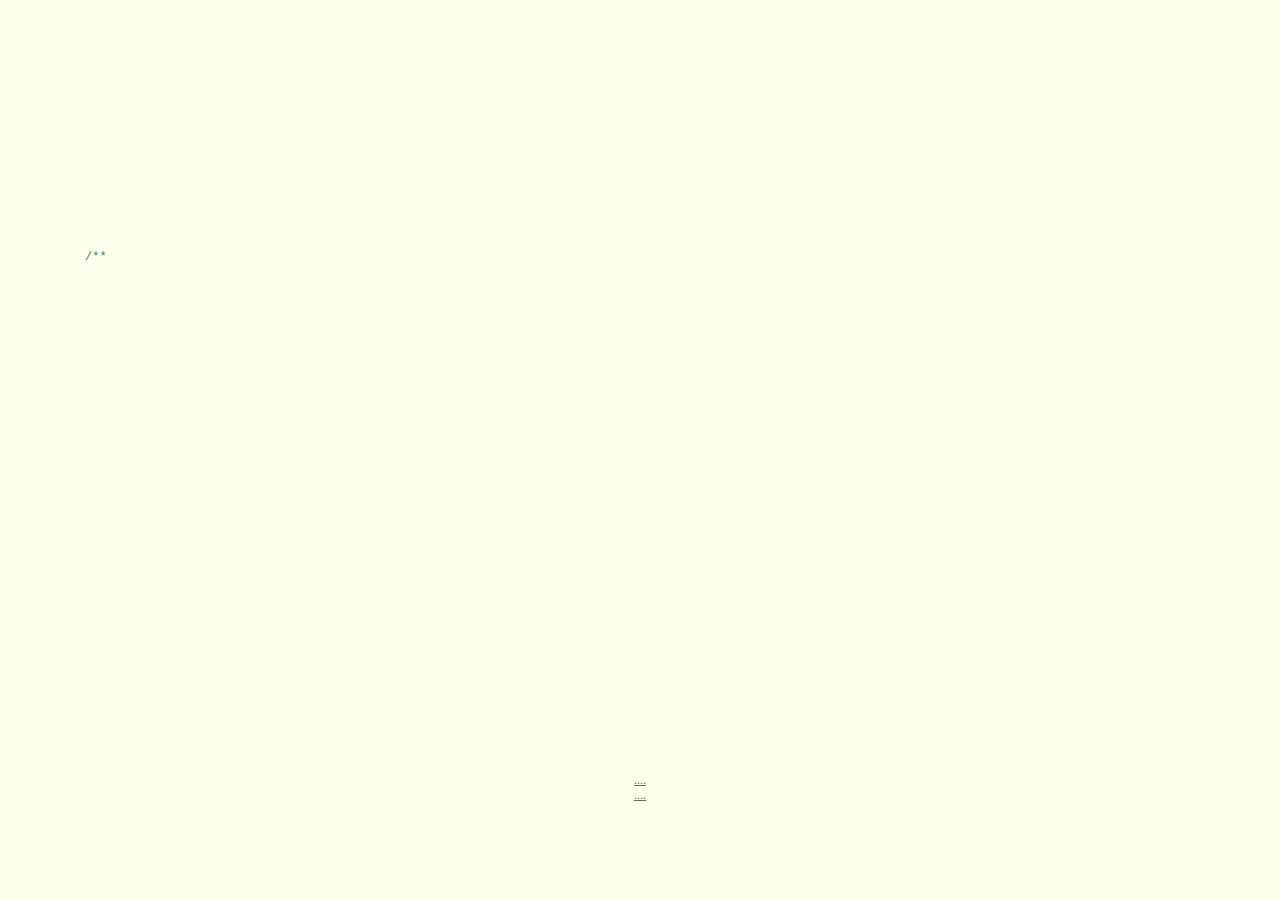
==== heart.html @ e0f0bf75 "完美收官" ====
<!DOCTYPE html PUBLIC "-//W3C//DTD XHTML 1.0 Transitional//EN" "http://www.w3.org/TR/xhtml1/DTD/xhtml1-transitional.dtd">
<html xmlns="http://www.w3.org/1999/xhtml">
<head>
<meta http-equiv="Content-Type" content="text/html; charset=utf-8" />
<!-- <meta name="viewport" content="width=device-width, initial-scale=1.0, maximum-scale=1.0, user-scalable=0,user-scalable=no,minimal-ui"> -->

<title>呀哈，哦呦呵</title>

<style type="text/css">
@font-face {
	font-family: digit;
	src: url('digital-7_mono.ttf') format("truetype");
}
</style>

<link href="css/default.css" type="text/css" rel="stylesheet">
<script type="text/javascript" src="js/jquery.js"></script>
<script type="text/javascript" src="js/garden.js"></script>
<script type="text/javascript" src="js/functions.js"></script>

</head>

<body>

<div id="mainDiv">
	<div id="content">
		<div id="code">
			<span class="comments">/**</span><br />
			<span class="space"/><span class="comments">*说点啥呢,</span><br />
			<span class="space"/><span class="comments">*嗯呐.</span><br />
			<span class="space"/><span class="comments">*/</span><br />
			Boy name = <span class="keyword">Mr</span>QIAN<br />
			Girl name = <span class="keyword">Mrs</span> ZHANG<br />
			<span class="comments">// Fall in love river. </span><br />
			The boy love the girl;<br />
			<span class="comments">// They love each other.</span><br />
			The girl loved the boy;<br />
			<span class="comments">// AS time goes on.</span><br />
			The boy can not be separated the girl;<br />
			<span class="comments">// At the same time.</span><br />
			The girl can not be separated the boy;<br />
			<span class="comments">// Both wind and snow all over the sky.</span><br />
			<span class="comments">// Reach old age.</span><br />
			<span class="keyword">The boy</span> very <span class="keyword">happy</span>;<br />
			<span class="keyword">The girl</span> is also very <span class="keyword">happy</span>;<br />
			<span class="placeholder"/><span class="comments">// Whether it is right now</span><br />
			<span class="placeholder"/><span class="comments">// Still in the distant future.</span><br />
			<span class="placeholder"/>The boy has but one dream;<br />
			<span class="comments">// The boy wants the girl could well have been happy.</span><br />
			<br>
			<br>
			I want to say:<br />
			Baby, I love you forever;<br />
		</div>
		<div id="loveHeart">
			<canvas id="garden"></canvas>
			<div id="words">
				<div id="messages">
					从此记录我们相爱在一起的时光。
					<div id="elapseClock"></div>
				</div>
				<div id="loveu">
					爱你直到永永远远。<br/>
					<div class="signature">- 爱你的人</div>
				</div>
			</div>
		</div>
	</div>
	<div id="copyright">
		<a href="#">....</a><br />
		<a href="#">....</a><br />
		
	</div>
</div>

<script type="text/javascript">
var offsetX = $("#loveHeart").width() / 2;
var offsetY = $("#loveHeart").height() / 2 - 55;
var together = new Date();
together.setFullYear(2018, 8, 9);
together.setHours(20);
together.setMinutes(0);
together.setSeconds(0);
together.setMilliseconds(0);

if (!document.createElement('canvas').getContext) {
	var msg = document.createElement("div");
	msg.id = "errorMsg";
	msg.innerHTML = "Your browser doesn't support HTML5!<br/>Recommend use Chrome 14+/IE 9+/Firefox 7+/Safari 4+"; 
	document.body.appendChild(msg);
	$("#code").css("display", "none")
	$("#copyright").css("position", "absolute");
	$("#copyright").css("bottom", "10px");
	document.execCommand("stop");
} else {
	setTimeout(function () {
		startHeartAnimation();
	}, 1000);
	timeElapse(together);
	setInterval(function () {
		timeElapse(together);
	}, 500);

	adjustCodePosition();
	$("#code").typewriter();
}
</script>

</body>
</html>
---- css/default.css ----
body{margin:0;padding:0;background:#ffe;font-size:12px;overflow:auto}
#mainDiv{width:100%;height:100%}
#loveHeart{float:left;width:670px;height:625px}
#garden{width:100%;height:100%}
#elapseClock{text-align:right;font-size:18px;margin-top:10px;margin-bottom:10px}
#words{font-family:"sans-serif";width:500px;font-size:24px;color:#666}
#messages{display:none}
#elapseClock .digit{font-family:"digit";font-size:36px}
#loveu{padding:5px;font-size:22px;margin-top:80px;margin-right:120px;text-align:right;display:none}
#loveu .signature{margin-top:10px;font-size:20px;font-style:italic}
#clickSound{display:none}
#code{float:left;width:440px;height:400px;color:#333;font-family:"Consolas","Monaco","Bitstream Vera Sans Mono","Courier New","sans-serif";font-size:12px}
#code .string{color:#2a36ff}
#code .keyword{color:#7f0055;font-weight:bold}
#code .placeholder{margin-left:15px}#code .space{margin-left:7px}
#code .comments{color:#3f7f5f}
#copyright{margin-top:10px;text-align:center;width:100%;color:#666}
#errorMsg{width:100%;text-align:center;font-size:24px;position:absolute;top:100px;left:0}
#copyright a{color:#666}
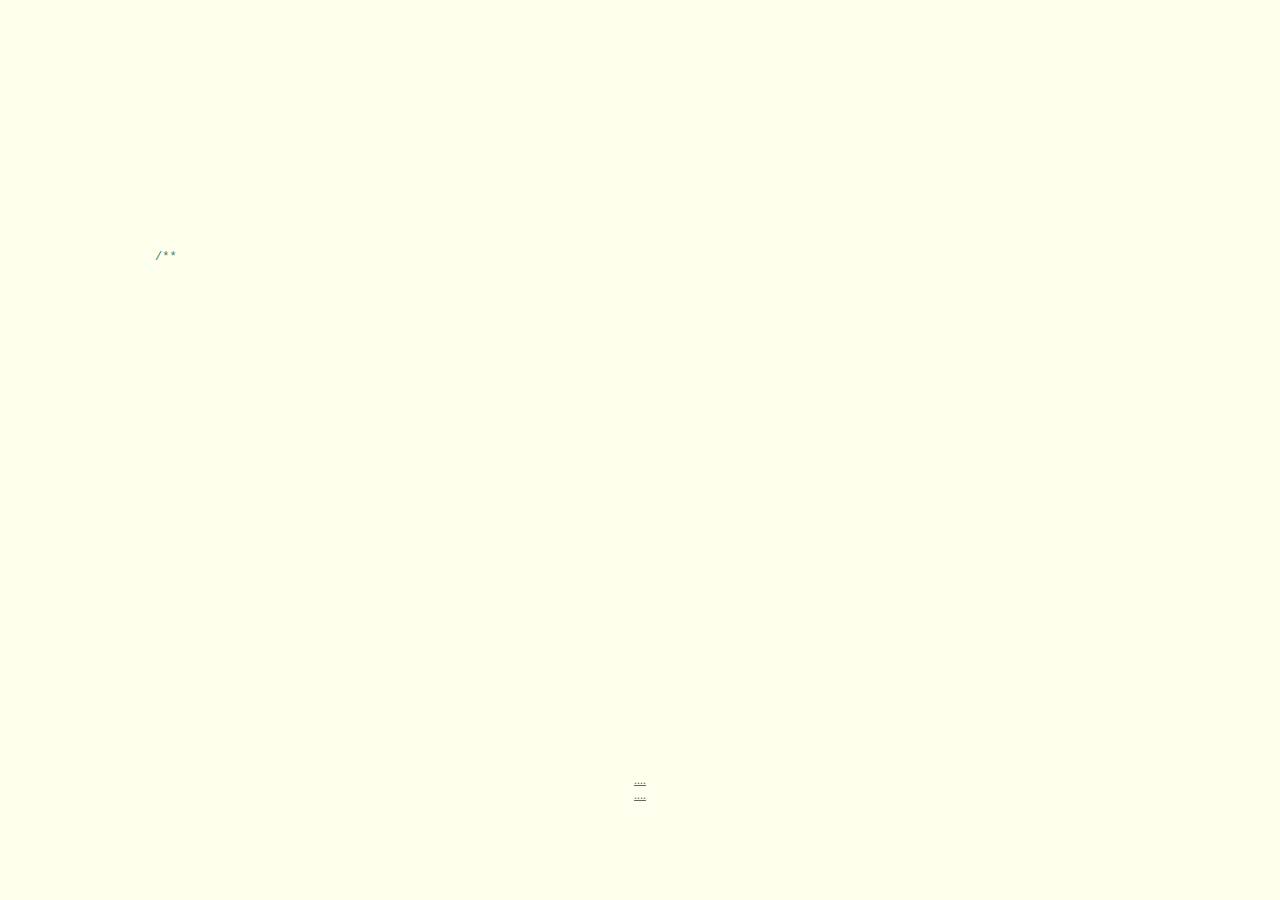
==== commit 63b31008: "完美收官" ====
--- a/css/default.css
+++ b/css/default.css
@@ -9,7 +9,7 @@
 #loveu{padding:5px;font-size:22px;margin-top:80px;margin-right:120px;text-align:right;display:none}
 #loveu .signature{margin-top:10px;font-size:20px;font-style:italic}
 #clickSound{display:none}
-#code{float:left;width:440px;height:400px;color:#333;font-family:"Consolas","Monaco","Bitstream Vera Sans Mono","Courier New","sans-serif";font-size:12px}
+#code{float:left;width:300px;height:400px;color:#333;font-family:"Consolas","Monaco","Bitstream Vera Sans Mono","Courier New","sans-serif";font-size:12px}
 #code .string{color:#2a36ff}
 #code .keyword{color:#7f0055;font-weight:bold}
 #code .placeholder{margin-left:15px}#code .space{margin-left:7px}
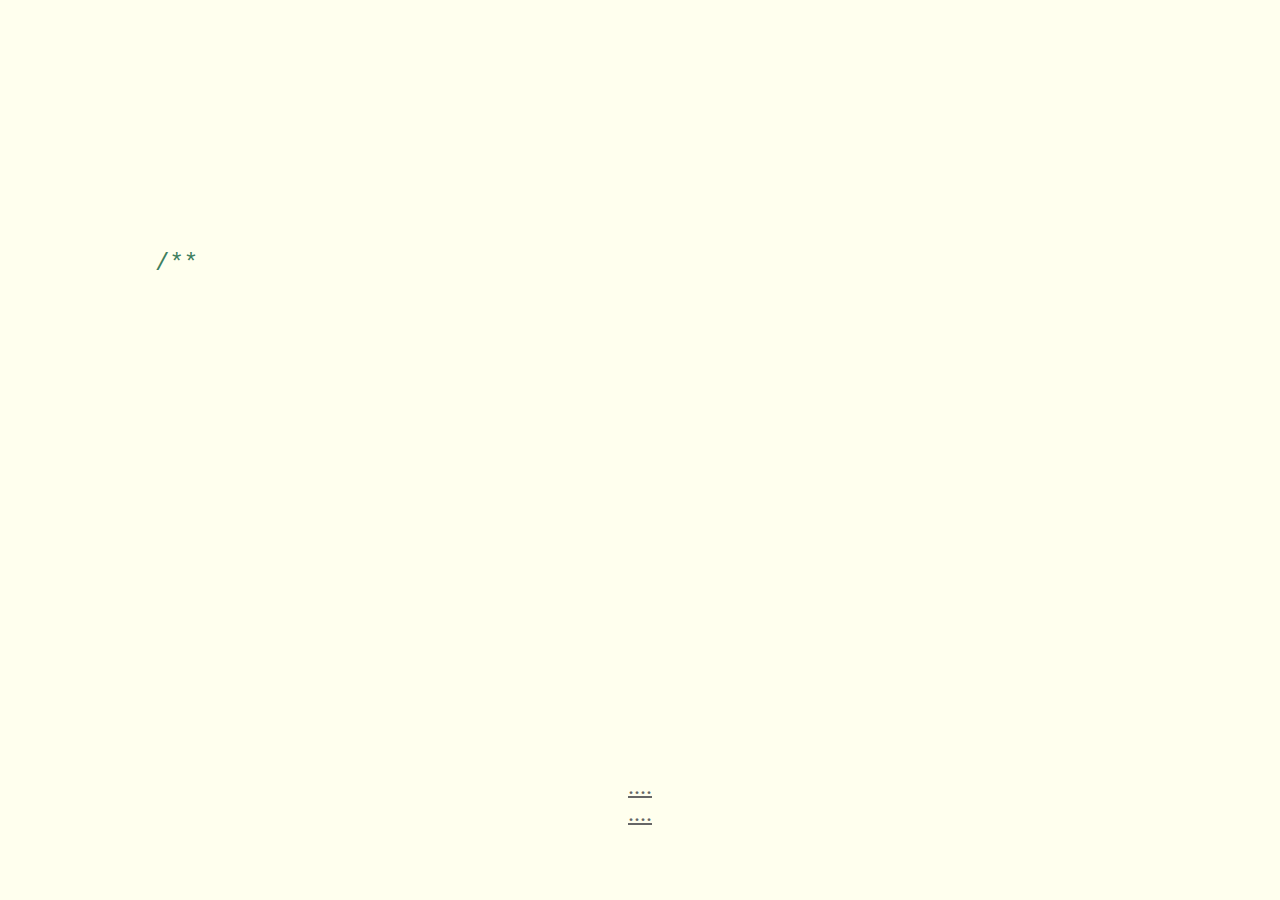
==== commit 8a1a7802: "完美收官" ====
--- a/heart.html
+++ b/heart.html
@@ -76,13 +76,20 @@
 <script type="text/javascript">
 var offsetX = $("#loveHeart").width() / 2;
 var offsetY = $("#loveHeart").height() / 2 - 55;
-var together = new Date();
-together.setFullYear(2018, 8, 9);
-together.setHours(20);
-together.setMinutes(0);
-together.setSeconds(0);
-together.setMilliseconds(0);
-
+// var together = new Date();
+// together.setFullYear(2018, 8, 9);
+// together.setHours(20);
+// together.setMinutes(0);
+// together.setSeconds(0);
+// together.setMilliseconds(0);
+function getTimeByUtc (time,isTimeStemp ) {
+	let date = new Date(time)
+    if (isTimeStemp) return date.getTime()
+    let year = date.getFullYear()
+    let month = (date.getMonth() + 1) < 10 ? '0' + (date.getMonth() + 1) : (date.getMonth() + 1)
+    let day = (date.getDate() + 1) < 10 ? '0' + date.getDate() : date.getDate()
+    return `${year},${month},${day}`
+}
 if (!document.createElement('canvas').getContext) {
 	var msg = document.createElement("div");
 	msg.id = "errorMsg";
@@ -95,10 +102,10 @@
 } else {
 	setTimeout(function () {
 		startHeartAnimation();
-	}, 1000);
-	timeElapse(together);
+	}, 4000);
+	timeElapse(getTimeByUtc(new Date()));
 	setInterval(function () {
-		timeElapse(together);
+		timeElapse(getTimeByUtc(new Date()));
 	}, 500);
 
 	adjustCodePosition();
--- a/css/default.css
+++ b/css/default.css
@@ -1,15 +1,15 @@
-body{margin:0;padding:0;background:#ffe;font-size:12px;overflow:auto}
+body{margin:0;padding:0;background:#ffe;font-size:24px;overflow:auto}
 #mainDiv{width:100%;height:100%}
 #loveHeart{float:left;width:670px;height:625px}
 #garden{width:100%;height:100%}
-#elapseClock{text-align:right;font-size:18px;margin-top:10px;margin-bottom:10px}
+#elapseClock{text-align:right;font-size:24px;margin-top:10px;margin-bottom:10px}
 #words{font-family:"sans-serif";width:500px;font-size:24px;color:#666}
 #messages{display:none}
 #elapseClock .digit{font-family:"digit";font-size:36px}
 #loveu{padding:5px;font-size:22px;margin-top:80px;margin-right:120px;text-align:right;display:none}
-#loveu .signature{margin-top:10px;font-size:20px;font-style:italic}
+#loveu .signature{margin-top:10px;font-size:24px;font-style:italic}
 #clickSound{display:none}
-#code{float:left;width:300px;height:400px;color:#333;font-family:"Consolas","Monaco","Bitstream Vera Sans Mono","Courier New","sans-serif";font-size:12px}
+#code{float:left;width:300px;height:400px;color:#333;font-family:"Consolas","Monaco","Bitstream Vera Sans Mono","Courier New","sans-serif";font-size:24px}
 #code .string{color:#2a36ff}
 #code .keyword{color:#7f0055;font-weight:bold}
 #code .placeholder{margin-left:15px}#code .space{margin-left:7px}
